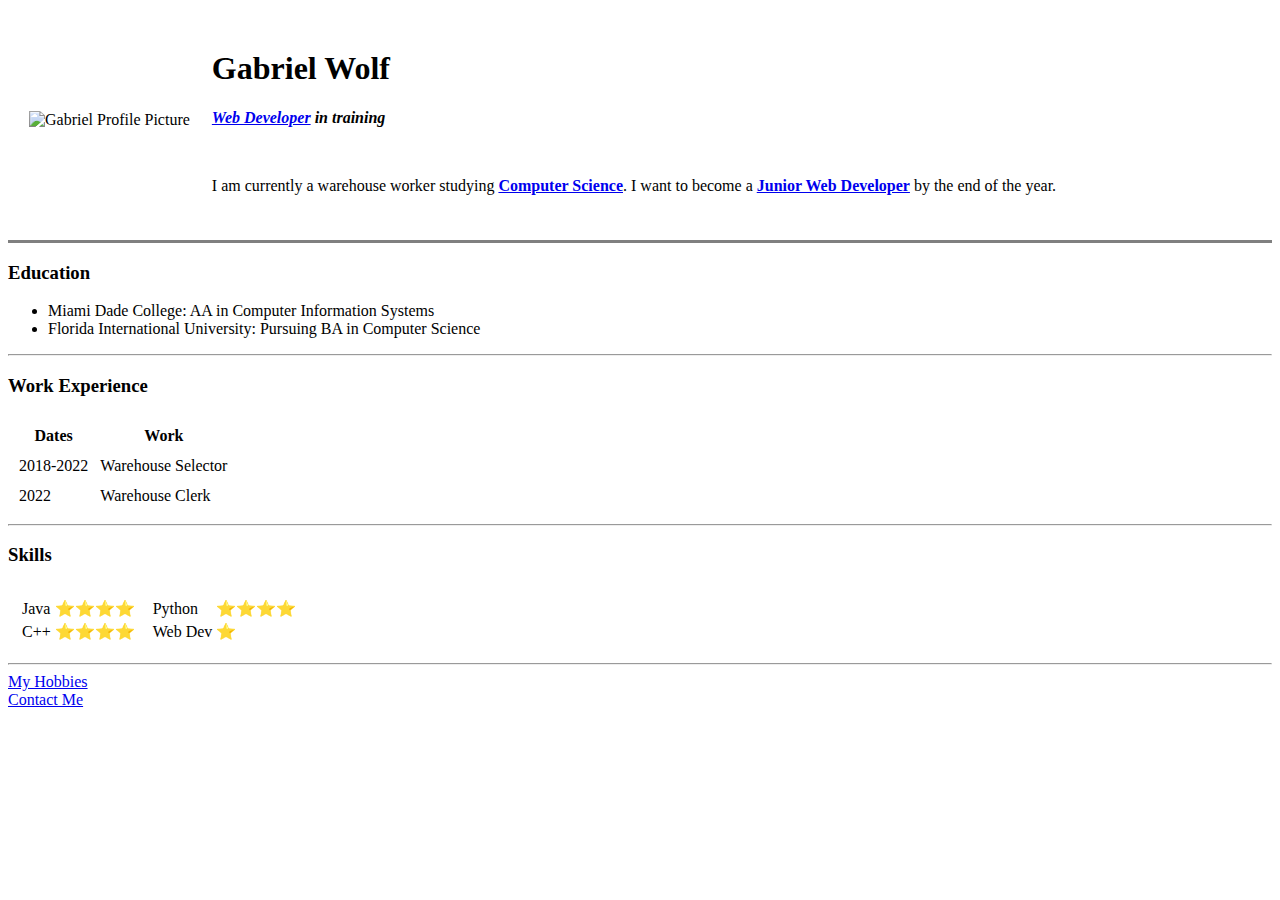
==== index.html @ 92d54730 "Added Initial CV Website Files" ====
<!DOCTYPE html>
<html lang="en" dir="ltr">

<head>
  <meta charset="utf-8">
  <title>Gabriel's Personal Site</title>
</head>

<body>
  <table cellspacing="20">
    <tr>
      <td><img src="Images/Gabriel-Pic.png" alt="Gabriel Profile Picture"></td>
      <td>
        <h1>Gabriel Wolf</h1>
        <p><em><strong><a href="https://www.linkedin.com/in/gabriel-wolf-45044688/">Web Developer</a> in training</strong></em></p>
        <br>
        <p>I am currently a warehouse worker studying <strong><a href="https://en.wikipedia.org/wiki/Computer_science">Computer Science</a></strong>.
          I want to become a <strong><a href="https://usa.generation.org/dc/junior-web-developer/">Junior Web Developer</a></strong> by the end of the year.</p>
      </td>
    </tr>



  </table>


  <hr size="3" noshade>
  <h3><strong>Education</strong></h3>
  <ul>
    <li>Miami Dade College: AA in Computer Information Systems</li>
    <li>Florida International University: Pursuing BA in Computer Science</li>
  </ul>
  <hr>
  <h3>Work Experience</h3>

  <table cellspacing="10">
    <thead>
      <tr>
        <th>Dates</th>
        <th>Work</th>
      </tr>
    </thead>
    <tbody>
      <tr>
        <td>2018-2022</td>
        <td>Warehouse Selector</td>
      </tr>
      <tr>
        <td>2022</td>
        <td>Warehouse Clerk</td>
      </tr>
    </tbody>
  </table>
<hr>
  <h3>Skills</h3>

  <table cellspacing="10">
    <td>
      <table>
        <tr>
          <td>Java</td>
          <td>⭐⭐⭐⭐</td>
        </tr>
        <tr>
          <td>C++</td>
          <td>⭐⭐⭐⭐</td>
        </tr>
      </table>
    </td>
    <td>
      <table>
        <tr>
          <td>Python</td>
          <td>⭐⭐⭐⭐</td>
        </tr>
        <tr>
          <td>Web Dev</td>
          <td>⭐</td>
        </tr>
      </table>
    </td>
  </table>
  <hr>
  <a href="Hobbies.html">My Hobbies</a>
  <br>
  <a href="Contact.html">Contact Me</a>
</body>

</html>
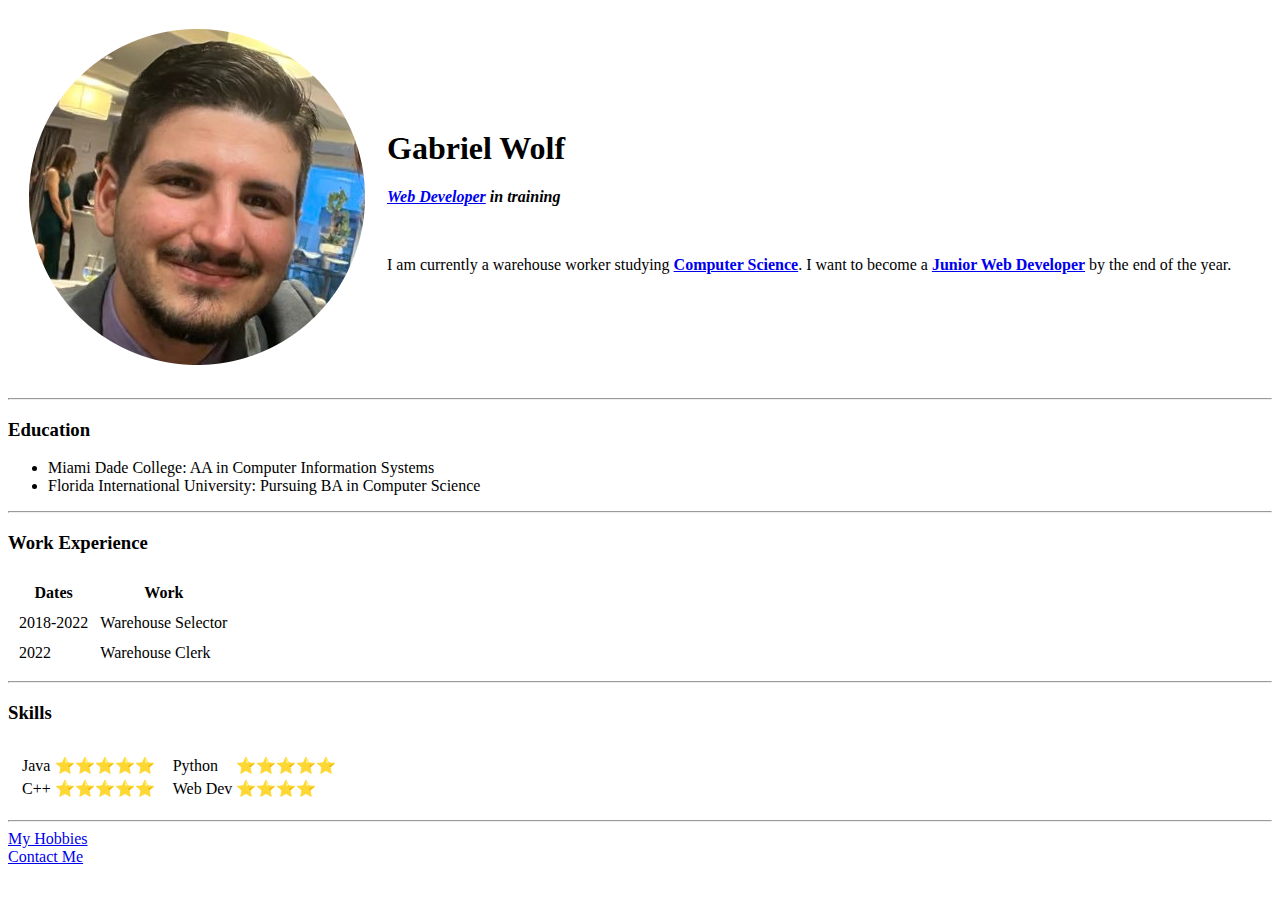
==== commit 187baa7a: "Add files via upload" ====
--- a/index.html
+++ b/index.html
@@ -4,6 +4,8 @@
 <head>
   <meta charset="utf-8">
   <title>Gabriel's Personal Site</title>
+<link rel="stylesheet" href="css/style.css">
+
 </head>
 
 <body>
@@ -24,7 +26,7 @@
   </table>
 
 
-  <hr size="3" noshade>
+  <hr>
   <h3><strong>Education</strong></h3>
   <ul>
     <li>Miami Dade College: AA in Computer Information Systems</li>
@@ -59,11 +61,11 @@
       <table>
         <tr>
           <td>Java</td>
-          <td>⭐⭐⭐⭐</td>
+          <td>⭐⭐⭐⭐⭐</td>
         </tr>
         <tr>
           <td>C++</td>
-          <td>⭐⭐⭐⭐</td>
+          <td>⭐⭐⭐⭐⭐</td>
         </tr>
       </table>
     </td>
@@ -71,11 +73,11 @@
       <table>
         <tr>
           <td>Python</td>
-          <td>⭐⭐⭐⭐</td>
+          <td>⭐⭐⭐⭐⭐</td>
         </tr>
         <tr>
           <td>Web Dev</td>
-          <td>⭐</td>
+          <td>⭐⭐⭐⭐</td>
         </tr>
       </table>
     </td>
